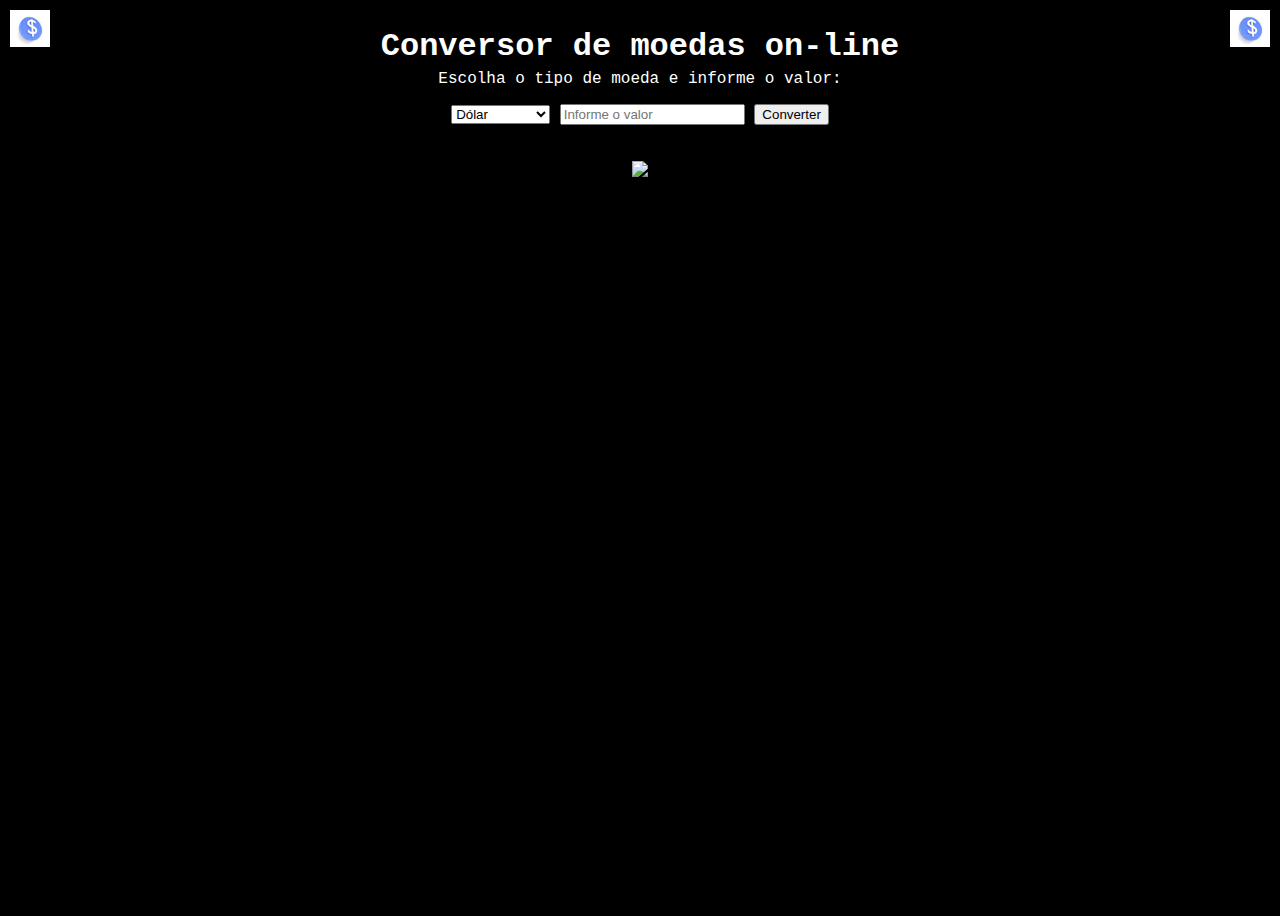
==== index.html @ 7258bed0 "Projeto Base" ====
<!DOCTYPE html>
<html lang="pt">
<head>
    <meta charset="UTF-8">
    <meta name="viewport" content="width=device-width, initial-scale=1.0">
    <title>Conversor de moedas</title>
    <link rel="stylesheet" href="styles.css">
</head>
<body>
    <div class="container">
        <h1 class="page-title">Conversor de moedas on-line</h1>

            <p class="page-subtitle">
            Escolha o tipo de moeda e informe o valor:
        </p>

        <select id="moeda">
            <option value="dolar">Dólar</option>
            <option value="euro">Euro</option>
            <option value="cripto">Criptomoeda</option>
        </select>

        <input type="number" id="valor" placeholder="Informe o valor">

        <button onclick="converterMoeda()">Converter</button>

        <p id="resultado" class="page-subtitle"></p>


        <script src="scripts.js"></script>
    </div>

    <a href="https://alura.com.br/" target="_blank">
        <img src="[data-uri]" alt="" class="meu-logo">
        <img src="[data-uri]" alt="" class="meu-logo2">
        <img src="https://caelum-online-public.s3.amazonaws.com/assets-imersaodev/Convers%C3%A3o+1.png">
    </a>
</body>
</html>
---- styles.css ----
body {
    font-family: "Roboto Mono", monospace;
    text-align: center;
    background-image: url("https://caelum-online-public.s3.amazonaws.com/assets-imersaodev/Background.png");
    background-color: #000000;
    background-size: cover;
    background-position: center top;
    background-repeat: no-repeat;
    height: 100vh;
}

.container {
    text-align: center;
    padding: 20px;
}

.page-title {
    color: #ffffff;
    margin: 0 0 5px;
}

.page-subtitle {
    color: #ffffff;
    margin-top: 5px;
}

.page-logo {
    width: 200px;
}

.meu-logo {
    width: 40px;
    position: absolute;
    top: 10px;
    right: 10px;
}
.meu-logo2 {
    width: 40px;
    position: absolute;
    top: 10px;
    left: 10px;
}
body > img {
    margin: 0 10px;
}

img {
    max-height: 250px;
}
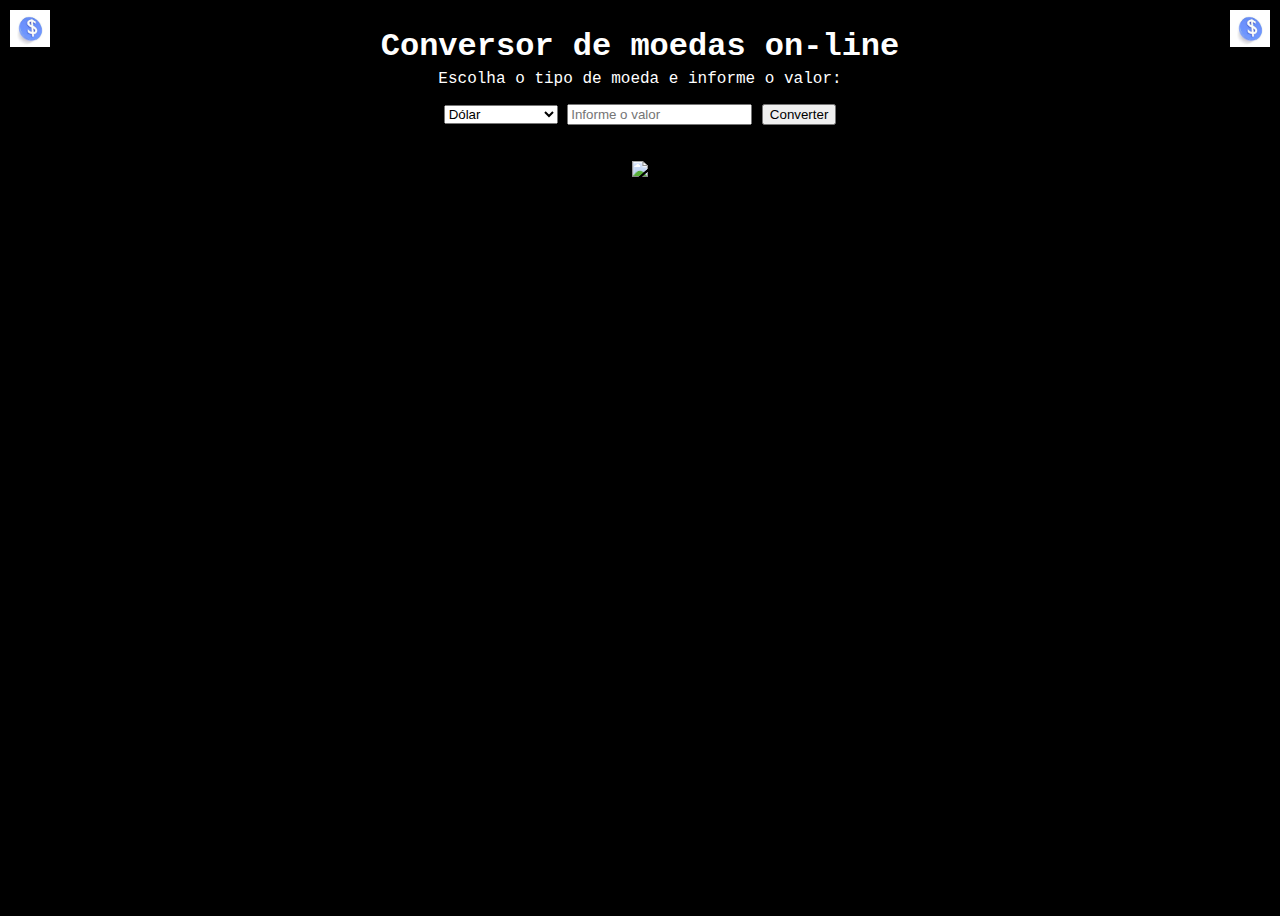
==== commit 78c90ae4: "message add moeda e valores index.html scripts.js" ====
--- a/index.html
+++ b/index.html
@@ -18,6 +18,7 @@
             <option value="dolar">Dólar</option>
             <option value="euro">Euro</option>
             <option value="cripto">Criptomoeda</option>
+            <option value="Peso Argentino">Peso Argentino</option>
         </select>
 
         <input type="number" id="valor" placeholder="Informe o valor">
